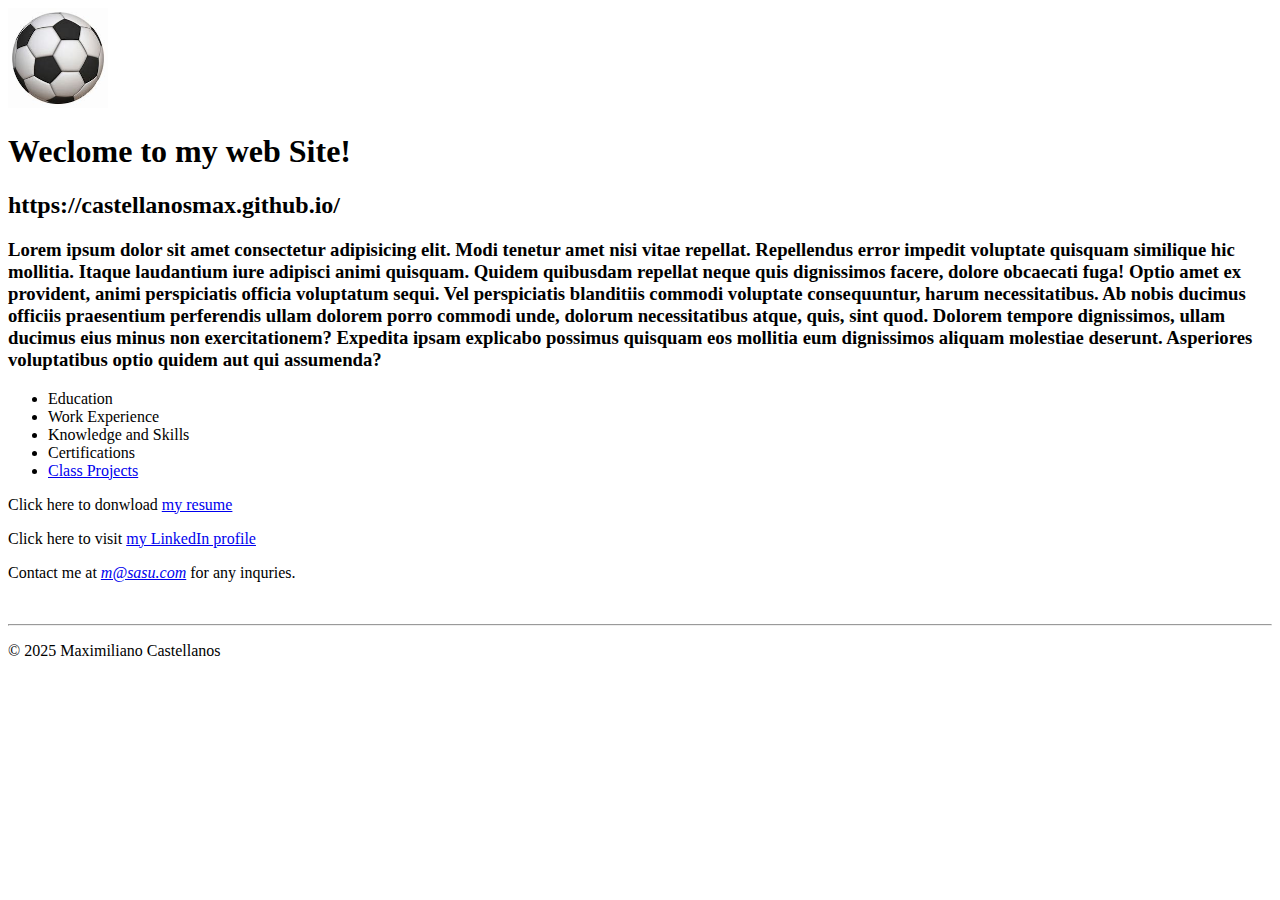
==== index.html @ 24668eac "s" ====
<!DOCTYPE html>
<html lang="en">
<head>
    <meta charset="UTF-8">
    <meta name="viewport" content="width=device-width, initial-scale=1.0">
    <meta name="description" content="Max Castellanos personal website at SHSU">
    <meta name="keywords" content="Max, Castellanos, SHSU">
     <title> Max Castellanos's website</title>
</head>
<body>
    <header>
        <img src="images/foraccount.jpg" alt="My Images" height="100">
    </header>
    <main>
        <h1>Weclome to my web Site!</h1>
        <h2>https://castellanosmax.github.io/</h2>
        <h3>Lorem ipsum dolor sit amet consectetur adipisicing elit. Modi tenetur amet nisi vitae repellat. Repellendus error impedit voluptate quisquam similique hic mollitia. Itaque laudantium iure adipisci animi quisquam. Quidem quibusdam repellat neque quis dignissimos facere, dolore obcaecati fuga! Optio amet ex provident, animi perspiciatis officia voluptatum sequi. Vel perspiciatis blanditiis commodi voluptate consequuntur, harum necessitatibus. Ab nobis ducimus officiis praesentium perferendis ullam dolorem porro commodi unde, dolorum necessitatibus atque, quis, sint quod. Dolorem tempore dignissimos, ullam ducimus eius minus non exercitationem? Expedita ipsam explicabo possimus quisquam eos mollitia eum dignissimos aliquam molestiae deserunt. Asperiores voluptatibus optio quidem aut qui assumenda?</h3>
        <nav>
            <ul>
                <li>Education</li>
                <li>Work Experience</li>
                <li>Knowledge and Skills</li>
                <li>Certifications</li>
                <li><a href="#">Class Projects</a></li>
            </ul>
        </nav>
        <p>Click here to donwload <a href="files/water.xlsx">my resume</a></p>
    <p>Click here to visit <a href="https://www.linkedin.com/messaging/thread/2-Mzk3NTA0MjctODNkZC00NDRlLWFiNjgtNmVmNmViNGExMDFmXzAxMA==//" target="_blank">my LinkedIn profile</a></p>
    <p>Contact me at <em><a href="mailto:m@sasu,com">m@sasu.com</a></em> for any inquries.</p>
    </main>
    <br>
    <hr>
    <footer>
        <p>&copy; 2025 Maximiliano Castellanos</p>
    </footer>

</body>
</html>
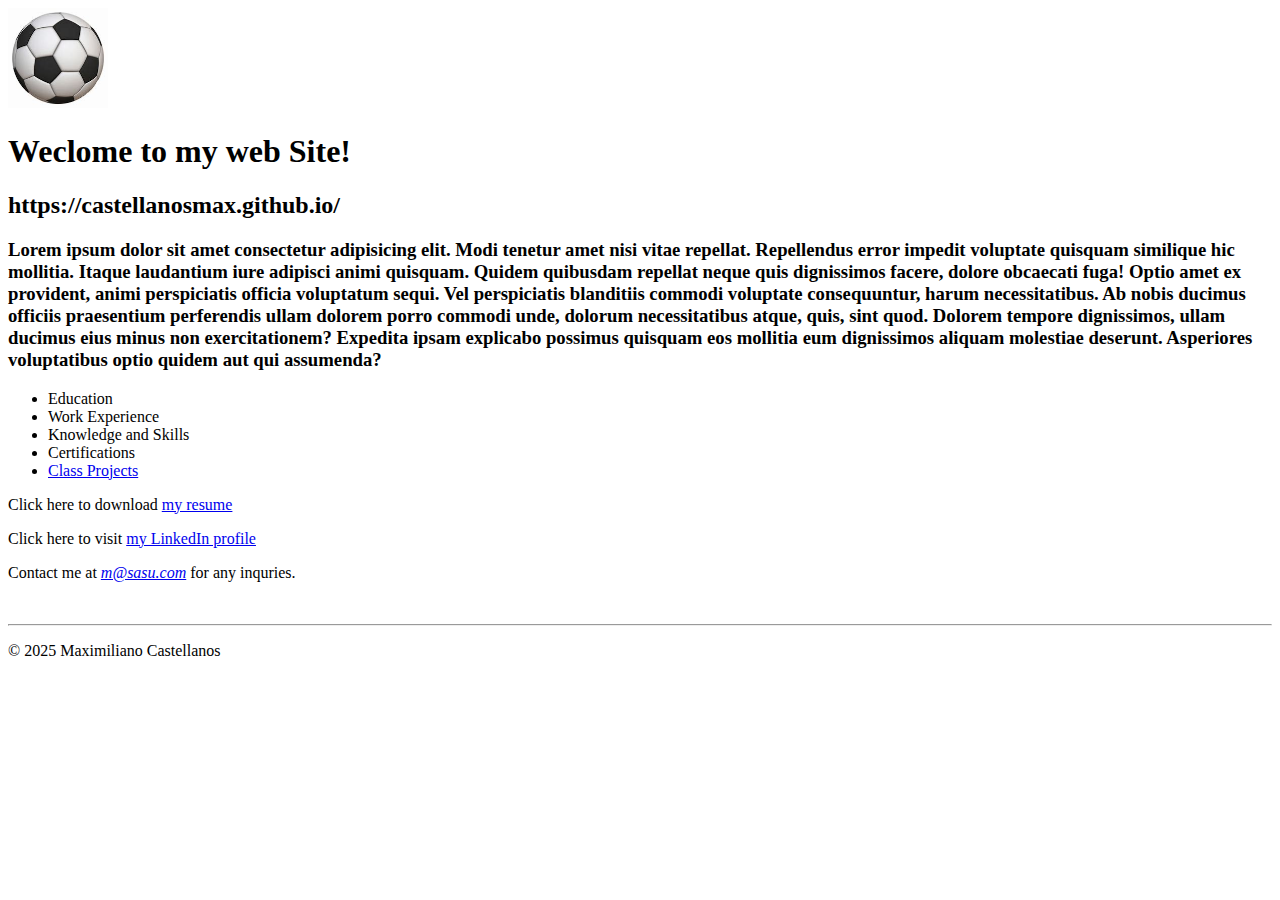
==== commit 9a6b6744: "s" ====
--- a/index.html
+++ b/index.html
@@ -24,7 +24,7 @@
                 <li><a href="#">Class Projects</a></li>
             </ul>
         </nav>
-        <p>Click here to donwload <a href="files/water.xlsx">my resume</a></p>
+        <p>Click here to download <a href="files/water.xlsx">my resume</a></p>
     <p>Click here to visit <a href="https://www.linkedin.com/messaging/thread/2-Mzk3NTA0MjctODNkZC00NDRlLWFiNjgtNmVmNmViNGExMDFmXzAxMA==//" target="_blank">my LinkedIn profile</a></p>
     <p>Contact me at <em><a href="mailto:m@sasu,com">m@sasu.com</a></em> for any inquries.</p>
     </main>
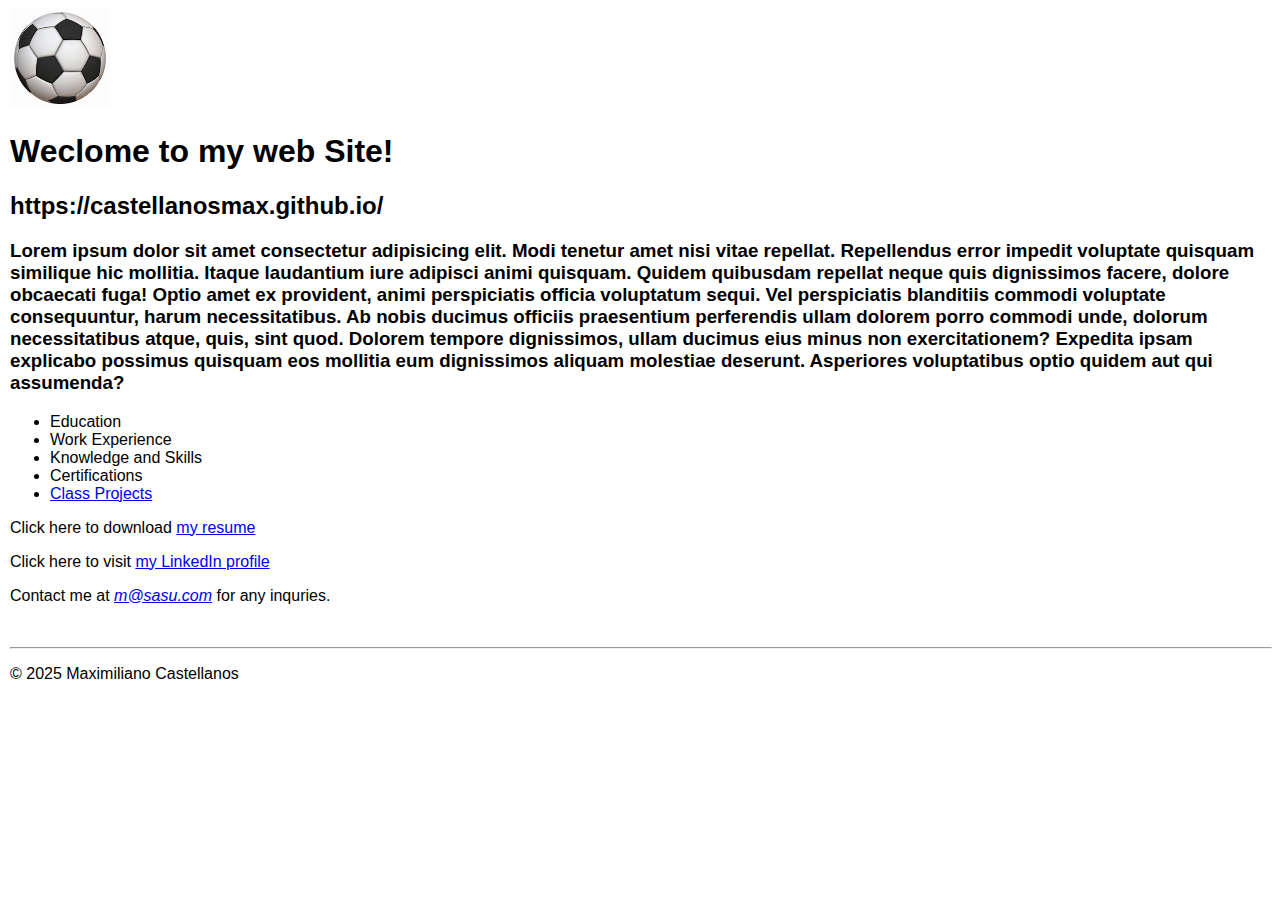
==== commit 87a89041: "a" ====
--- a/index.html
+++ b/index.html
@@ -6,17 +6,18 @@
     <meta name="description" content="Max Castellanos personal website at SHSU">
     <meta name="keywords" content="Max, Castellanos, SHSU">
      <title> Max Castellanos's website</title>
+     <link rel="stylesheet" href="styles/main6.css">
 </head>
 <body>
     <header>
         <img src="images/foraccount.jpg" alt="My Images" height="100">
+        <h1 class="shadow">Weclome to my web Site!</h1>
+        <h2 class="shadow">https://castellanosmax.github.io/</h2>
     </header>
     <main>
-        <h1>Weclome to my web Site!</h1>
-        <h2>https://castellanosmax.github.io/</h2>
         <h3>Lorem ipsum dolor sit amet consectetur adipisicing elit. Modi tenetur amet nisi vitae repellat. Repellendus error impedit voluptate quisquam similique hic mollitia. Itaque laudantium iure adipisci animi quisquam. Quidem quibusdam repellat neque quis dignissimos facere, dolore obcaecati fuga! Optio amet ex provident, animi perspiciatis officia voluptatum sequi. Vel perspiciatis blanditiis commodi voluptate consequuntur, harum necessitatibus. Ab nobis ducimus officiis praesentium perferendis ullam dolorem porro commodi unde, dolorum necessitatibus atque, quis, sint quod. Dolorem tempore dignissimos, ullam ducimus eius minus non exercitationem? Expedita ipsam explicabo possimus quisquam eos mollitia eum dignissimos aliquam molestiae deserunt. Asperiores voluptatibus optio quidem aut qui assumenda?</h3>
         <nav>
-            <ul>
+            <ul id="list">
                 <li>Education</li>
                 <li>Work Experience</li>
                 <li>Knowledge and Skills</li>
@@ -25,13 +26,13 @@
             </ul>
         </nav>
         <p>Click here to download <a href="files/water.xlsx">my resume</a></p>
-    <p>Click here to visit <a href="https://www.linkedin.com/messaging/thread/2-Mzk3NTA0MjctODNkZC00NDRlLWFiNjgtNmVmNmViNGExMDFmXzAxMA==//" target="_blank">my LinkedIn profile</a></p>
-    <p>Contact me at <em><a href="mailto:m@sasu,com">m@sasu.com</a></em> for any inquries.</p>
+        <p>Click here to visit <a href="https://www.linkedin.com/messaging/thread/2-Mzk3NTA0MjctODNkZC00NDRlLWFiNjgtNmVmNmViNGExMDFmXzAxMA==//" target="_blank">my LinkedIn profile</a></p>
+        <p>Contact me at <em><a href="mailto:m@sasu,com">m@sasu.com</a></em> for any inquries.</p>
     </main>
     <br>
     <hr>
     <footer>
-        <p>&copy; 2025 Maximiliano Castellanos</p>
+        <p class="copyright">&copy; 2025 Maximiliano Castellanos</p>
     </footer>
 
 </body>
--- a/styles/main6.css
+++ b/styles/main6.css
@@ -0,0 +1,5 @@
+body {
+    font-family: Arial, Helvetica, sans-serif;
+    font-size: 100%;
+    margin-left: 10px;
+}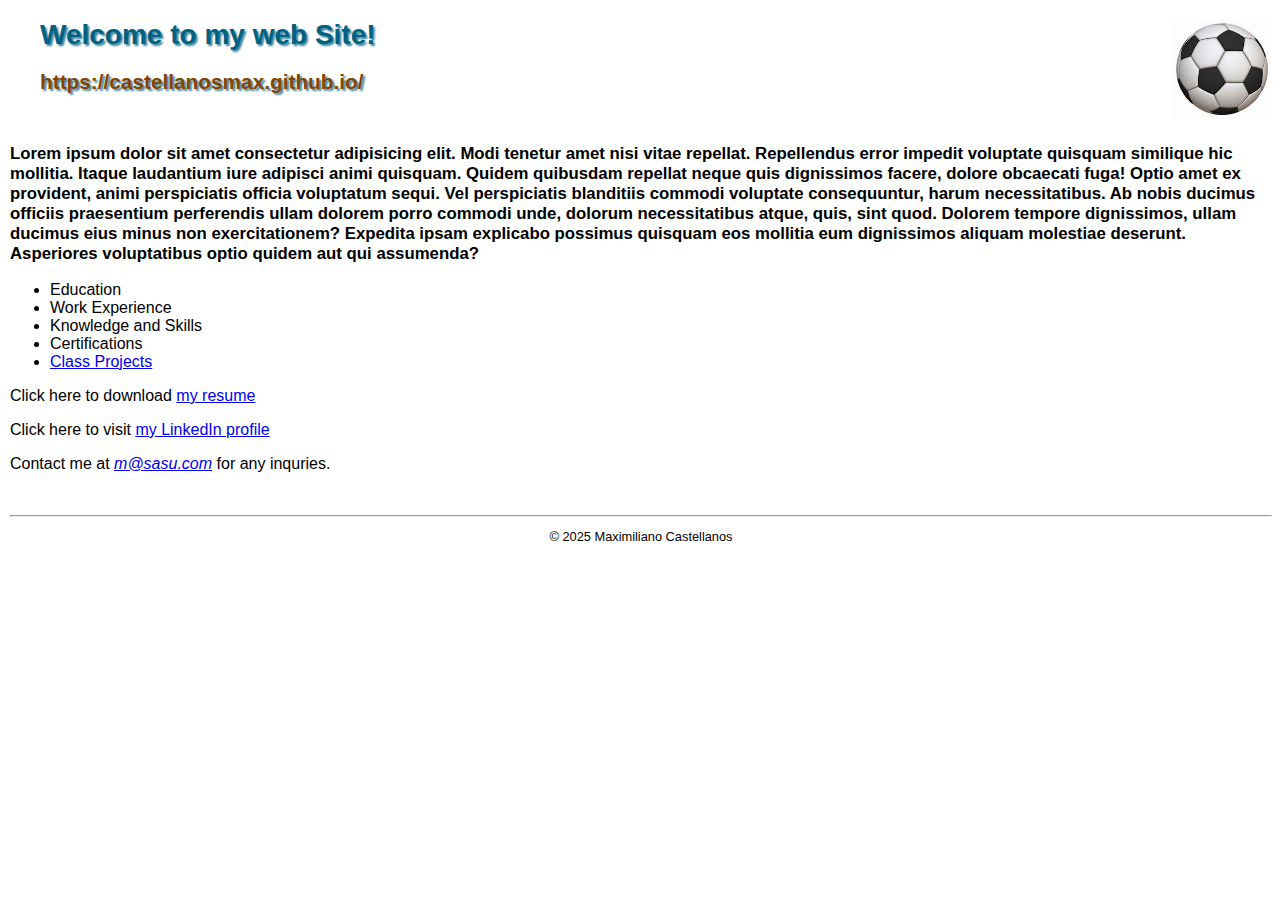
==== commit e4d58998: "ass" ====
--- a/index.html
+++ b/index.html
@@ -11,7 +11,7 @@
 <body>
     <header>
         <img src="images/foraccount.jpg" alt="My Images" height="100">
-        <h1 class="shadow">Weclome to my web Site!</h1>
+        <h1 class="shadow">Welcome to my web Site!</h1>
         <h2 class="shadow">https://castellanosmax.github.io/</h2>
     </header>
     <main>
--- a/styles/main6.css
+++ b/styles/main6.css
@@ -2,4 +2,38 @@
     font-family: Arial, Helvetica, sans-serif;
     font-size: 100%;
     margin-left: 10px;
+}
+a:hover, a:focus {
+    font-style: italic;
+    color: rgb(183, 0, 255);
+}
+header h1 {
+    font-size: 175%;
+    color: rgb(0, 98, 128);
+    text-indent: 30px;
+}
+header h2 {
+    font-size: 130%;
+    color: #844401;
+    text-indent: 30px;
+}
+img {
+    float: right;
+}
+.shadow {
+    text-shadow:  2px 2px 2px rgb(57, 131, 160);
+}
+main {
+    clear: left;
+}
+main h3 {
+    margin-top: 3em;
+    font-size: 105%;
+}
+#lists {
+    line-height: 105%;
+}
+footer p.copyright {
+    text-align: center;
+    font-size: 80%;
 }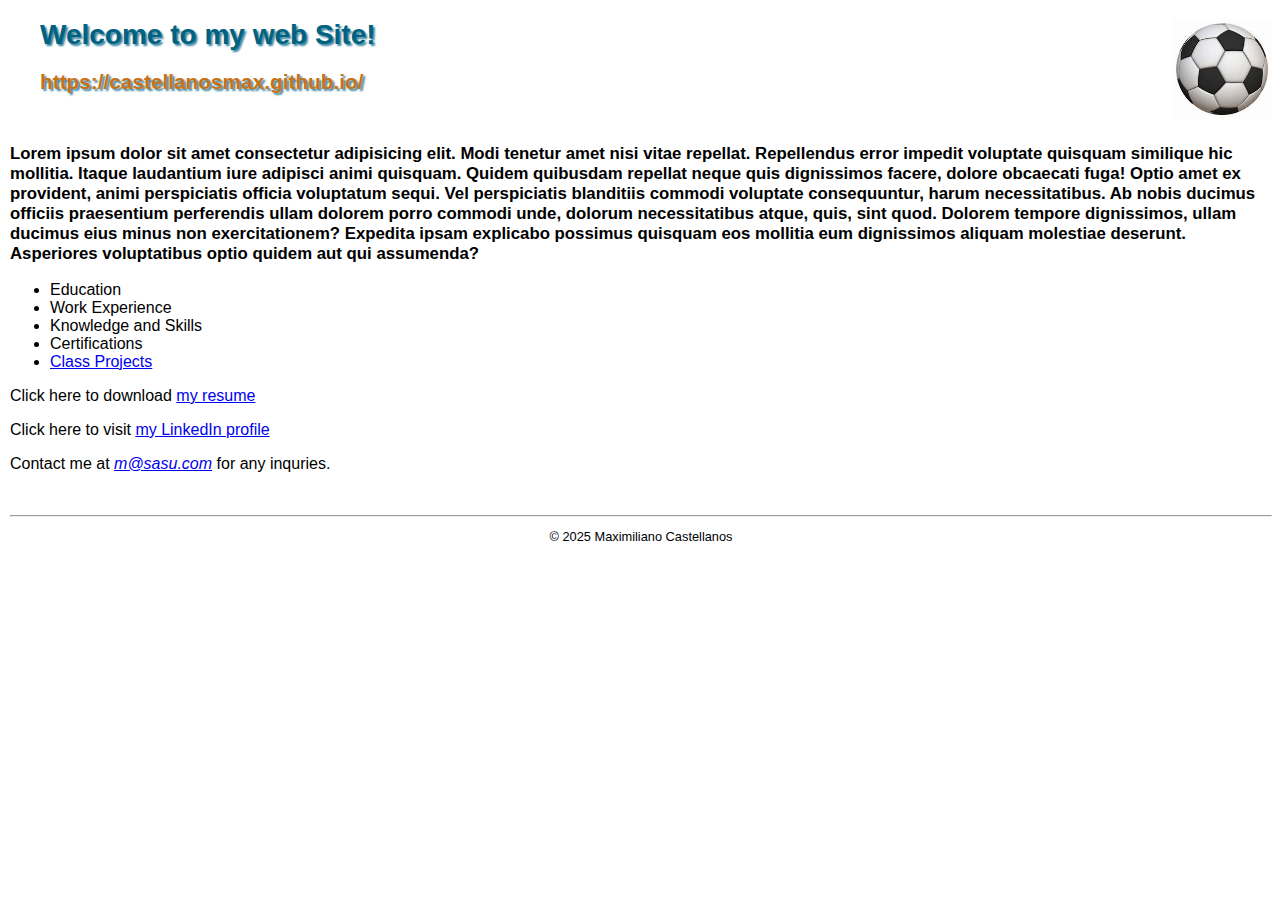
==== commit 877b2ff5: "ass" ====
--- a/index.html
+++ b/index.html
@@ -25,9 +25,11 @@
                 <li><a href="#">Class Projects</a></li>
             </ul>
         </nav>
-        <p>Click here to download <a href="files/water.xlsx">my resume</a></p>
-        <p>Click here to visit <a href="https://www.linkedin.com/messaging/thread/2-Mzk3NTA0MjctODNkZC00NDRlLWFiNjgtNmVmNmViNGExMDFmXzAxMA==//" target="_blank">my LinkedIn profile</a></p>
-        <p>Contact me at <em><a href="mailto:m@sasu,com">m@sasu.com</a></em> for any inquries.</p>
+        <div>
+            <p>Click here to download <a href="files/water.xlsx">my resume</a></p>
+            <p>Click here to visit <a href="https://www.linkedin.com/messaging/thread/2-Mzk3NTA0MjctODNkZC00NDRlLWFiNjgtNmVmNmViNGExMDFmXzAxMA==//" target="_blank">my LinkedIn profile</a></p>
+            <p>Contact me at <em><a href="mailto:m@sasu,com">m@sasu.com</a></em> for any inquries.</p>
+        </div>
     </main>
     <br>
     <hr>
--- a/styles/main6.css
+++ b/styles/main6.css
@@ -14,7 +14,7 @@
 }
 header h2 {
     font-size: 130%;
-    color: #844401;
+    color: #c97215;
     text-indent: 30px;
 }
 img {
